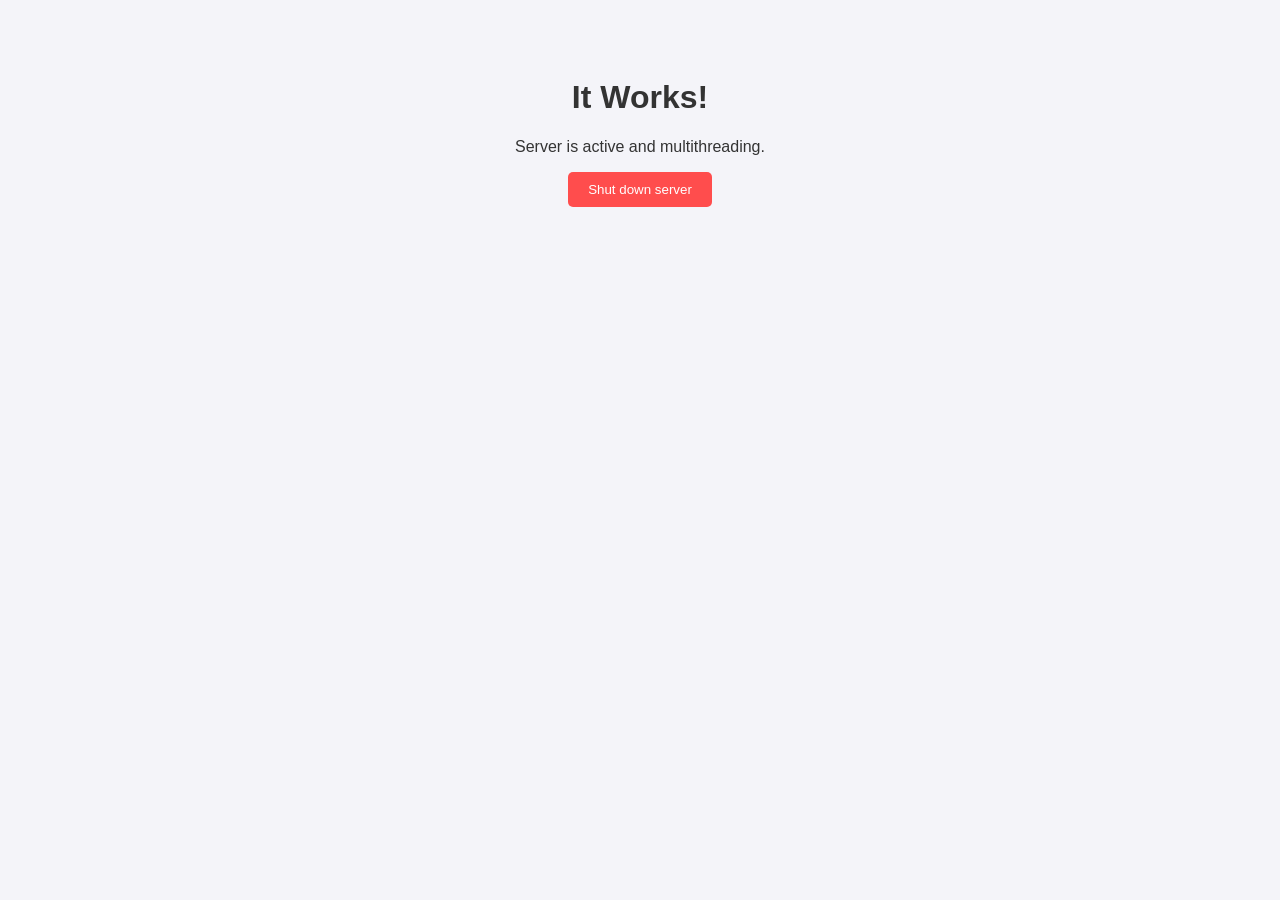
==== public/index.html @ a6cbece3 "added dynamic file serving" ====
<!DOCTYPE html>
<html lang="en">
<head>
	<meta charset="UTF-8">
	<meta name="viewport" content="width=device-width, initial-scale=1.0">
	<link rel="stylesheet" type="text/css" href="./index.css" media="screen"/>
	<title>Rust Web Server</title>
</head>
<body>
	<h1>It Works!</h1>
	<p>Server is active and multithreading.</p>

	<a href="/quit">
	    <button class="shutdownbutton">
	        Shut down server
		</button>
	</a>
</body>
</html>
---- public/index.css ----
body {
    font-family: Arial, sans-serif;
    background-color: #f4f4f9;
    color: #333;
    text-align: center;
    padding-top: 50px;
}

.shutdownbutton {
    background-color: #ff4d4d;
    color: white;
    padding: 10px 20px;
    border: none;
    border-radius: 5px;
    cursor: pointer;
}
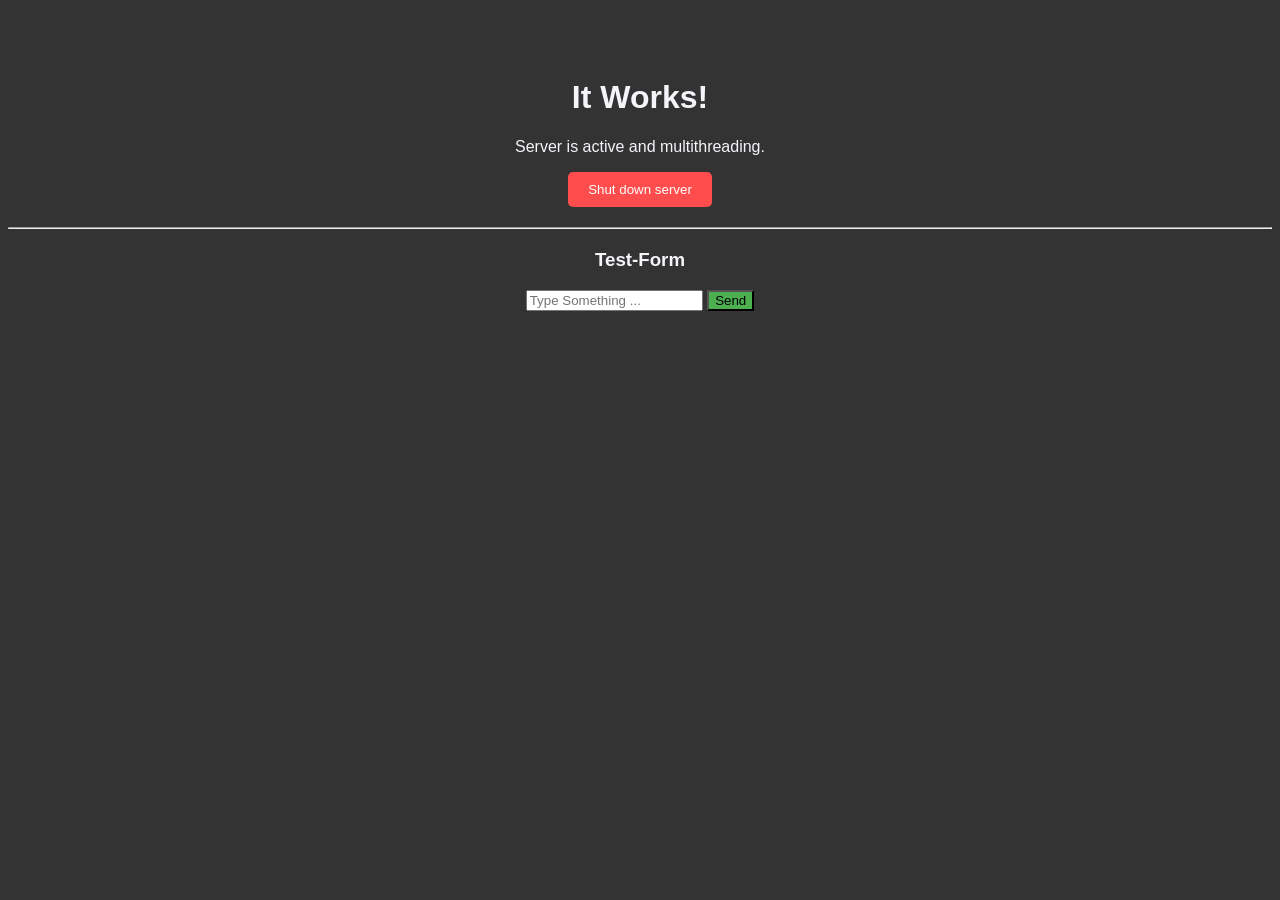
==== commit 6881188c: "started work on robust http request parsing" ====
--- a/public/index.html
+++ b/public/index.html
@@ -15,5 +15,12 @@
 	        Shut down server
 		</button>
 	</a>
+
+	<hr style="margin: 20px 0;">
+	<h3>Test-Form</h3>
+	<form action="/submit" method="POST">
+	    <input type="text" name="message" placeholder="Type Something ..." required>
+		<button type="submit" style="background-color: #4CAf50;">Send</button>
+	</form>
 </body>
 </html>
--- a/public/index.css
+++ b/public/index.css
@@ -1,7 +1,7 @@
 body {
     font-family: Arial, sans-serif;
-    background-color: #f4f4f9;
-    color: #333;
+    color: #f4f4f9;
+    background-color: #333;
     text-align: center;
     padding-top: 50px;
 }
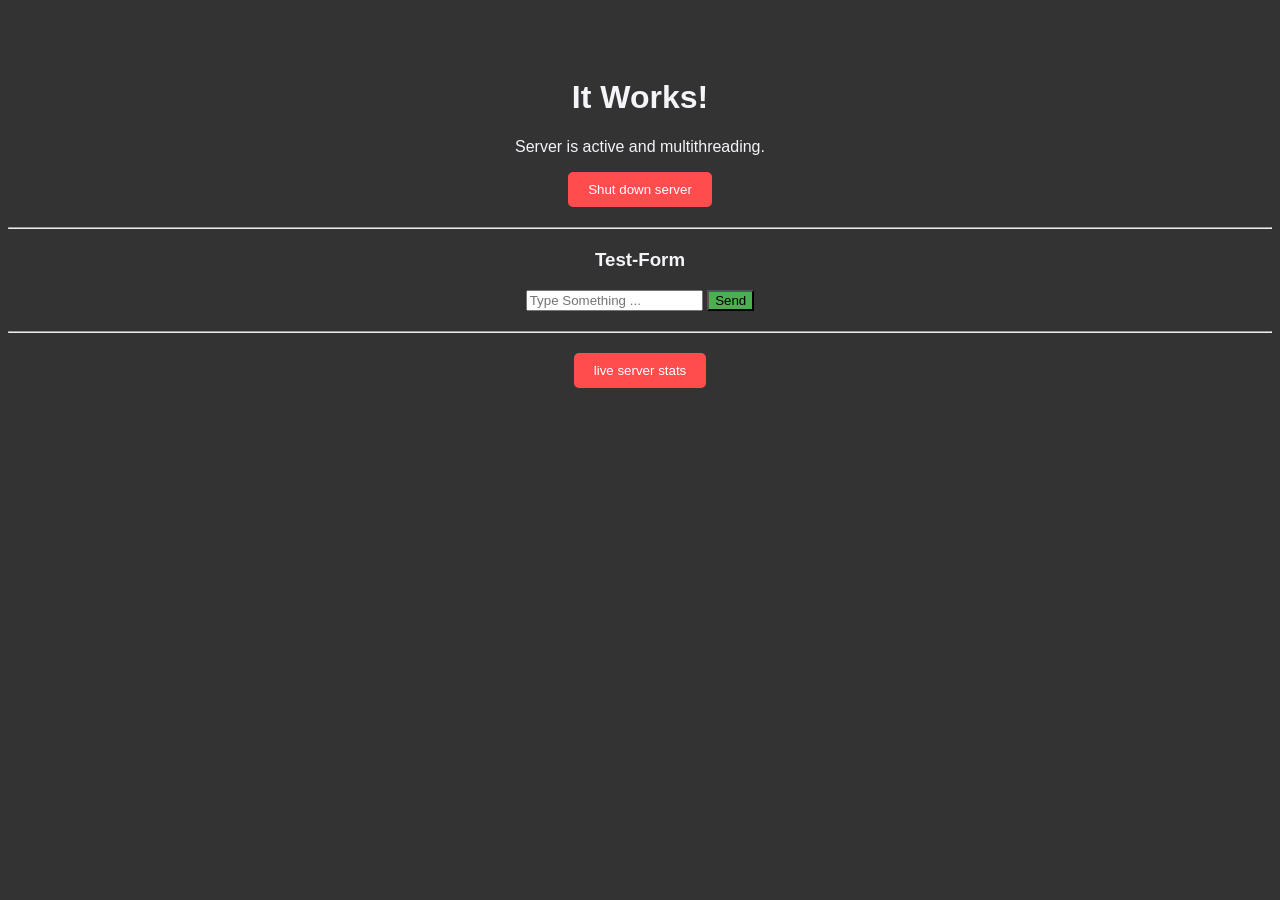
==== commit 56b255f0: "added stats page" ====
--- a/public/index.html
+++ b/public/index.html
@@ -6,7 +6,7 @@
 	<link rel="stylesheet" type="text/css" href="./index.css" media="screen"/>
 	<title>Rust Web Server</title>
 </head>
-<body>
+<a>
 	<h1>It Works!</h1>
 	<p>Server is active and multithreading.</p>
 
@@ -22,5 +22,12 @@
 	    <input type="text" name="message" placeholder="Type Something ..." required>
 		<button type="submit" style="background-color: #4CAf50;">Send</button>
 	</form>
+
+	<hr style="margin: 20px 0;">
+	<a href="/stats">
+    	<button class="shutdownbutton">
+            live server stats
+    	</button>
+	</a>
 </body>
 </html>
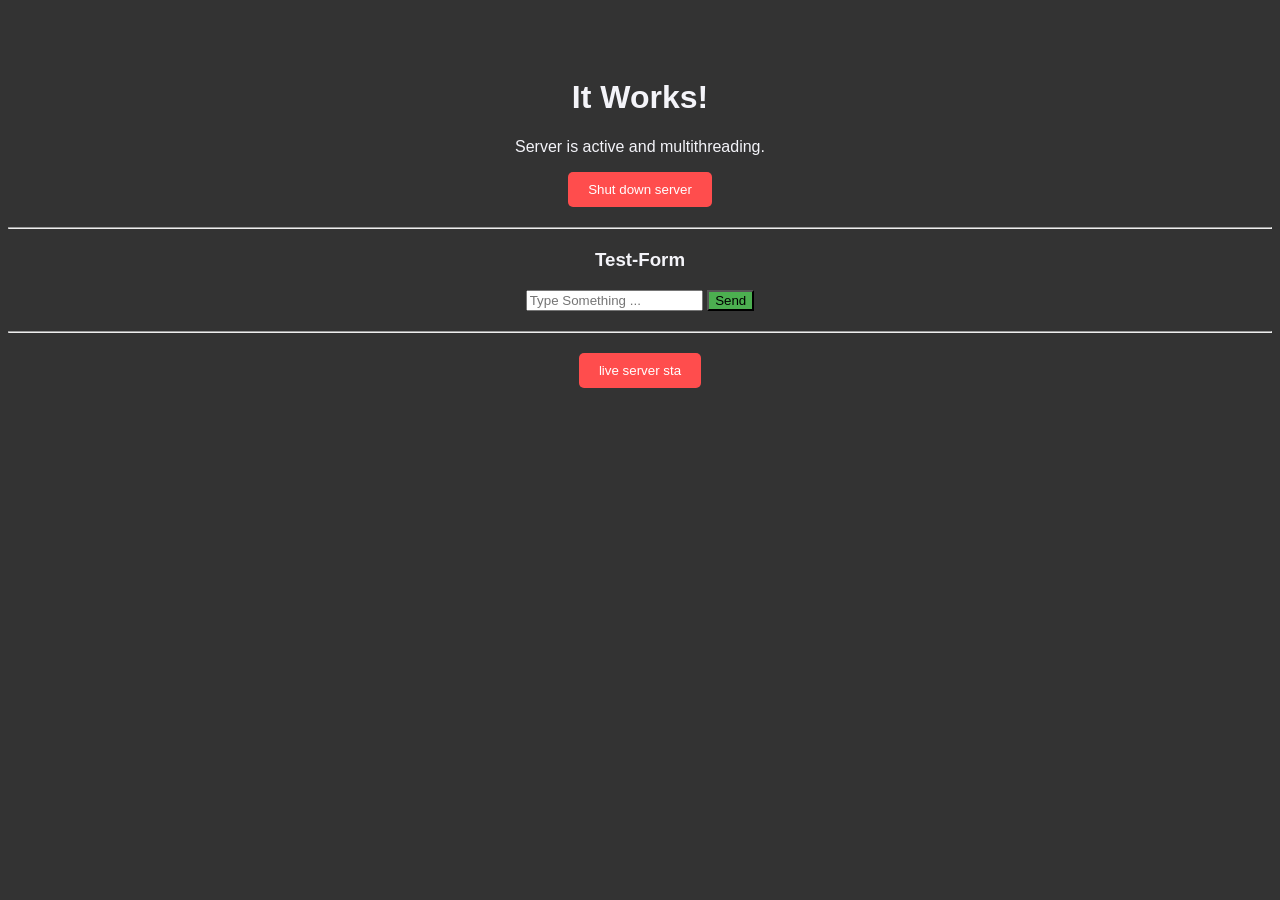
==== commit af67be8d: "made statistic 'api' json export at 127.0.0.1:8787/api/metrics" ====
--- a/public/index.html
+++ b/public/index.html
@@ -4,6 +4,7 @@
 	<meta charset="UTF-8">
 	<meta name="viewport" content="width=device-width, initial-scale=1.0">
 	<link rel="stylesheet" type="text/css" href="./index.css" media="screen"/>
+	<link rel="icon" href"./favicon.ico" type="image/x-icon">
 	<title>Rust Web Server</title>
 </head>
 <a>
@@ -26,7 +27,7 @@
 	<hr style="margin: 20px 0;">
 	<a href="/stats">
     	<button class="shutdownbutton">
-            live server stats
+            live server sta
     	</button>
 	</a>
 </body>
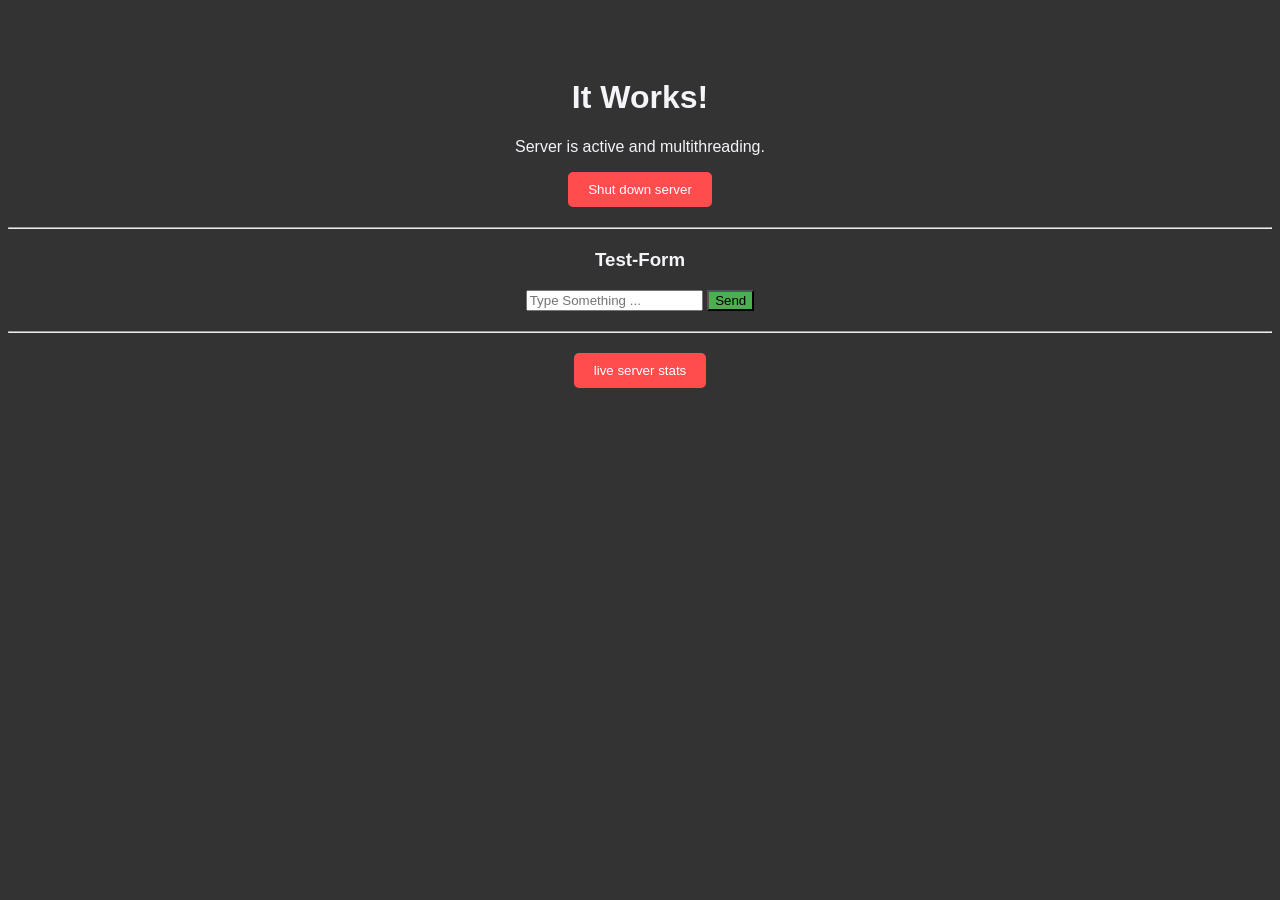
==== commit 8e8bd595: "Finished refactoring" ====
--- a/public/index.html
+++ b/public/index.html
@@ -27,7 +27,7 @@
 	<hr style="margin: 20px 0;">
 	<a href="/stats">
     	<button class="shutdownbutton">
-            live server sta
+            live server stats
     	</button>
 	</a>
 </body>
